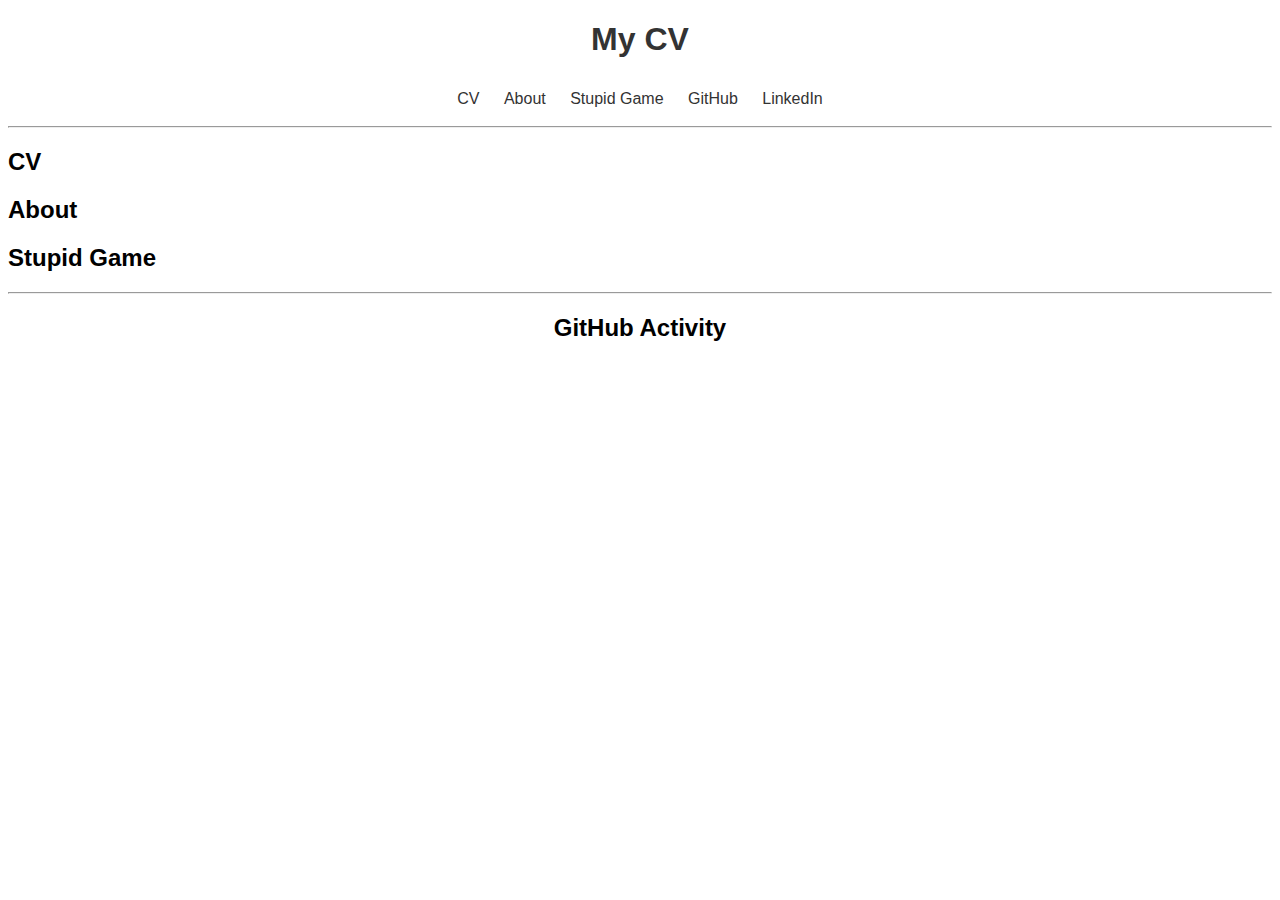
==== index.html @ 25023880 "test" ====
<!DOCTYPE html>
<html>
<head>
    <title>My CV</title>
    <style>
        body {
            font-family: Arial, sans-serif;
        }
        h1 {
            color: #333;
            text-align: center;
        }
        ul {
            list-style-type: none;
            margin: 0;
            padding: 0;
            text-align: center;
        }
        li {
            display: inline-block;
            margin: 10px;
        }
        a {
            text-decoration: none;
            color: #333;
        }
        .github-activity {
            margin-top: 20px;
            text-align: center;
        }
        table {
            margin: 0 auto;
            border-collapse: collapse;
            width: 80%;
        }
        th, td {
            padding: 8px;
            text-align: left;
            border-bottom: 1px solid #ddd;
        }
    </style>
</head>
<body>
    <h1>My CV</h1>
    <ul>
        <li><a href="#cv">CV</a></li>
        <li><a href="#about">About</a></li>
        <li><a href="#stupid-game">Stupid Game</a></li>
        <li><a href="https://github.com/your-github-profile">GitHub</a></li>
        <li><a href="https://www.linkedin.com/in/your-linkedin-profile">LinkedIn</a></li>
    </ul>

    <hr>

    <section id="cv">
        <h2>CV</h2>
        <!-- Add your CV content here -->
    </section>

    <section id="about">
        <h2>About</h2>
        <!-- Add your about content here -->
    </section>

    <section id="stupid-game">
        <h2>Stupid Game</h2>
        <!-- Add your stupid game content here -->
    </section>

    <hr>

    <div class="github-activity">
        <h2>GitHub Activity</h2>
   
    </div>
</body>
</html>
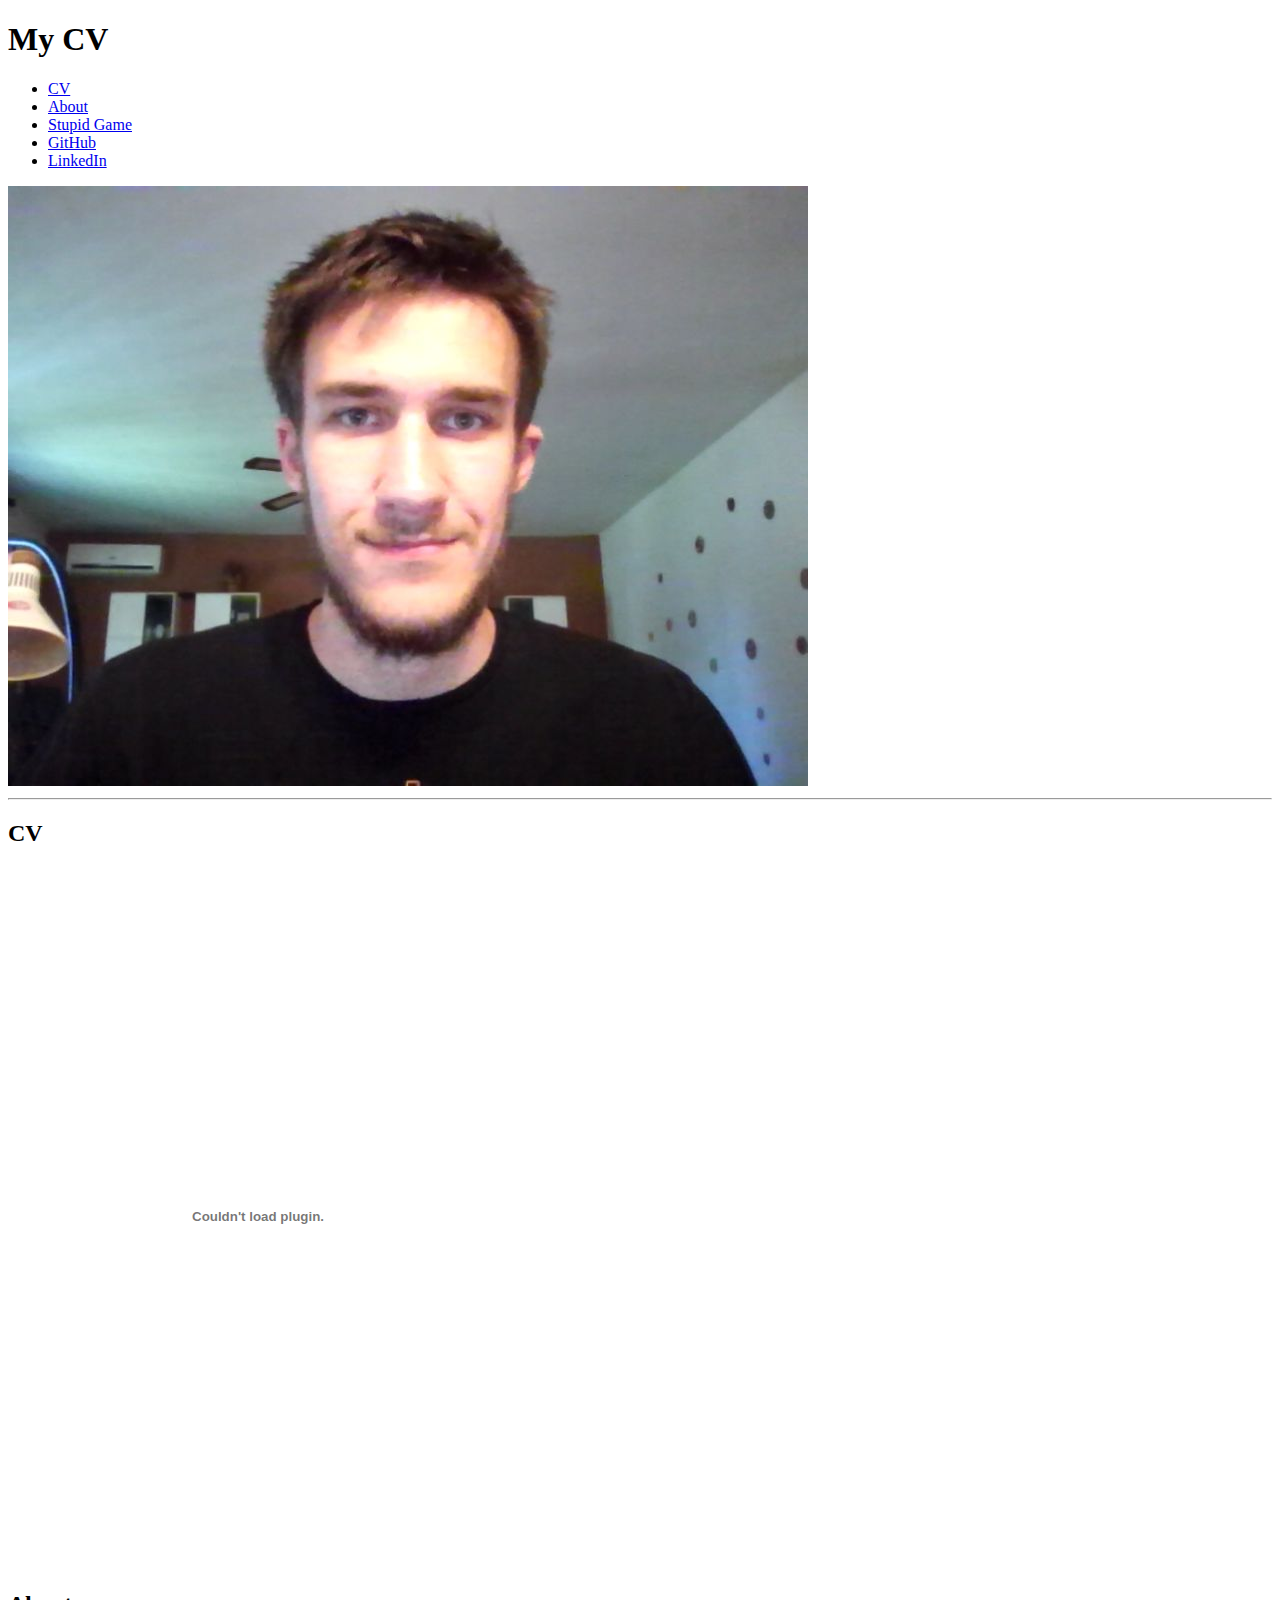
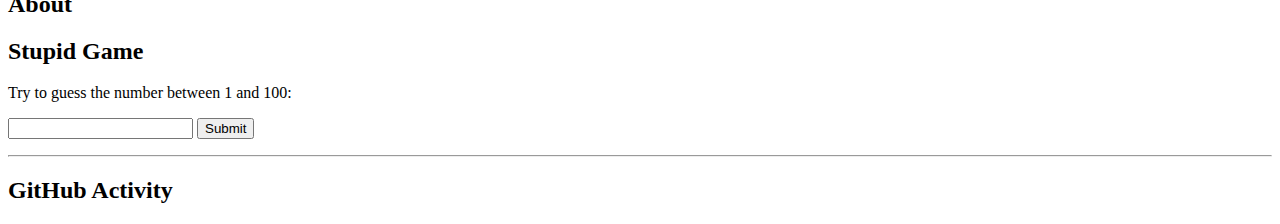
==== commit 4b896ff0: "added cv" ====
--- a/index.html
+++ b/index.html
@@ -2,43 +2,8 @@
 <html>
 <head>
     <title>My CV</title>
-    <style>
-        body {
-            font-family: Arial, sans-serif;
-        }
-        h1 {
-            color: #333;
-            text-align: center;
-        }
-        ul {
-            list-style-type: none;
-            margin: 0;
-            padding: 0;
-            text-align: center;
-        }
-        li {
-            display: inline-block;
-            margin: 10px;
-        }
-        a {
-            text-decoration: none;
-            color: #333;
-        }
-        .github-activity {
-            margin-top: 20px;
-            text-align: center;
-        }
-        table {
-            margin: 0 auto;
-            border-collapse: collapse;
-            width: 80%;
-        }
-        th, td {
-            padding: 8px;
-            text-align: left;
-            border-bottom: 1px solid #ddd;
-        }
-    </style>
+    <link rel="stylesheet" type="text/css" href="style.css" />
+    <script src="actions.js"></script>
 </head>
 <body>
     <h1>My CV</h1>
@@ -46,15 +11,16 @@
         <li><a href="#cv">CV</a></li>
         <li><a href="#about">About</a></li>
         <li><a href="#stupid-game">Stupid Game</a></li>
-        <li><a href="https://github.com/your-github-profile">GitHub</a></li>
-        <li><a href="https://www.linkedin.com/in/your-linkedin-profile">LinkedIn</a></li>
+        <li><a href="https://github.com/cane122">GitHub</a></li>
+        <li><a href="https://www.linkedin.com/in/ognjen-cankovic-739815134/">LinkedIn</a></li>
     </ul>
-
+    <img src="slika.jpg" alt="Profile Image" class="profile-image">
     <hr>
 
     <section id="cv">
         <h2>CV</h2>
-        <!-- Add your CV content here -->
+        <embed src="CV.docx.pdf" width="500" height="700" type="application/pdf">
+
     </section>
 
     <section id="about">
@@ -64,15 +30,19 @@
 
     <section id="stupid-game">
         <h2>Stupid Game</h2>
-        <!-- Add your stupid game content here -->
+        <p>Try to guess the number between 1 and 100:</p>
+        <input type="number" id="guessInput">
+        <button onclick="checkGuess()">Submit</button>
+        <p id="guessResult"></p>
     </section>
 
     <hr>
 
     <div class="github-activity">
         <h2>GitHub Activity</h2>
-   
+        
     </div>
+
 </body>
 </html>
 
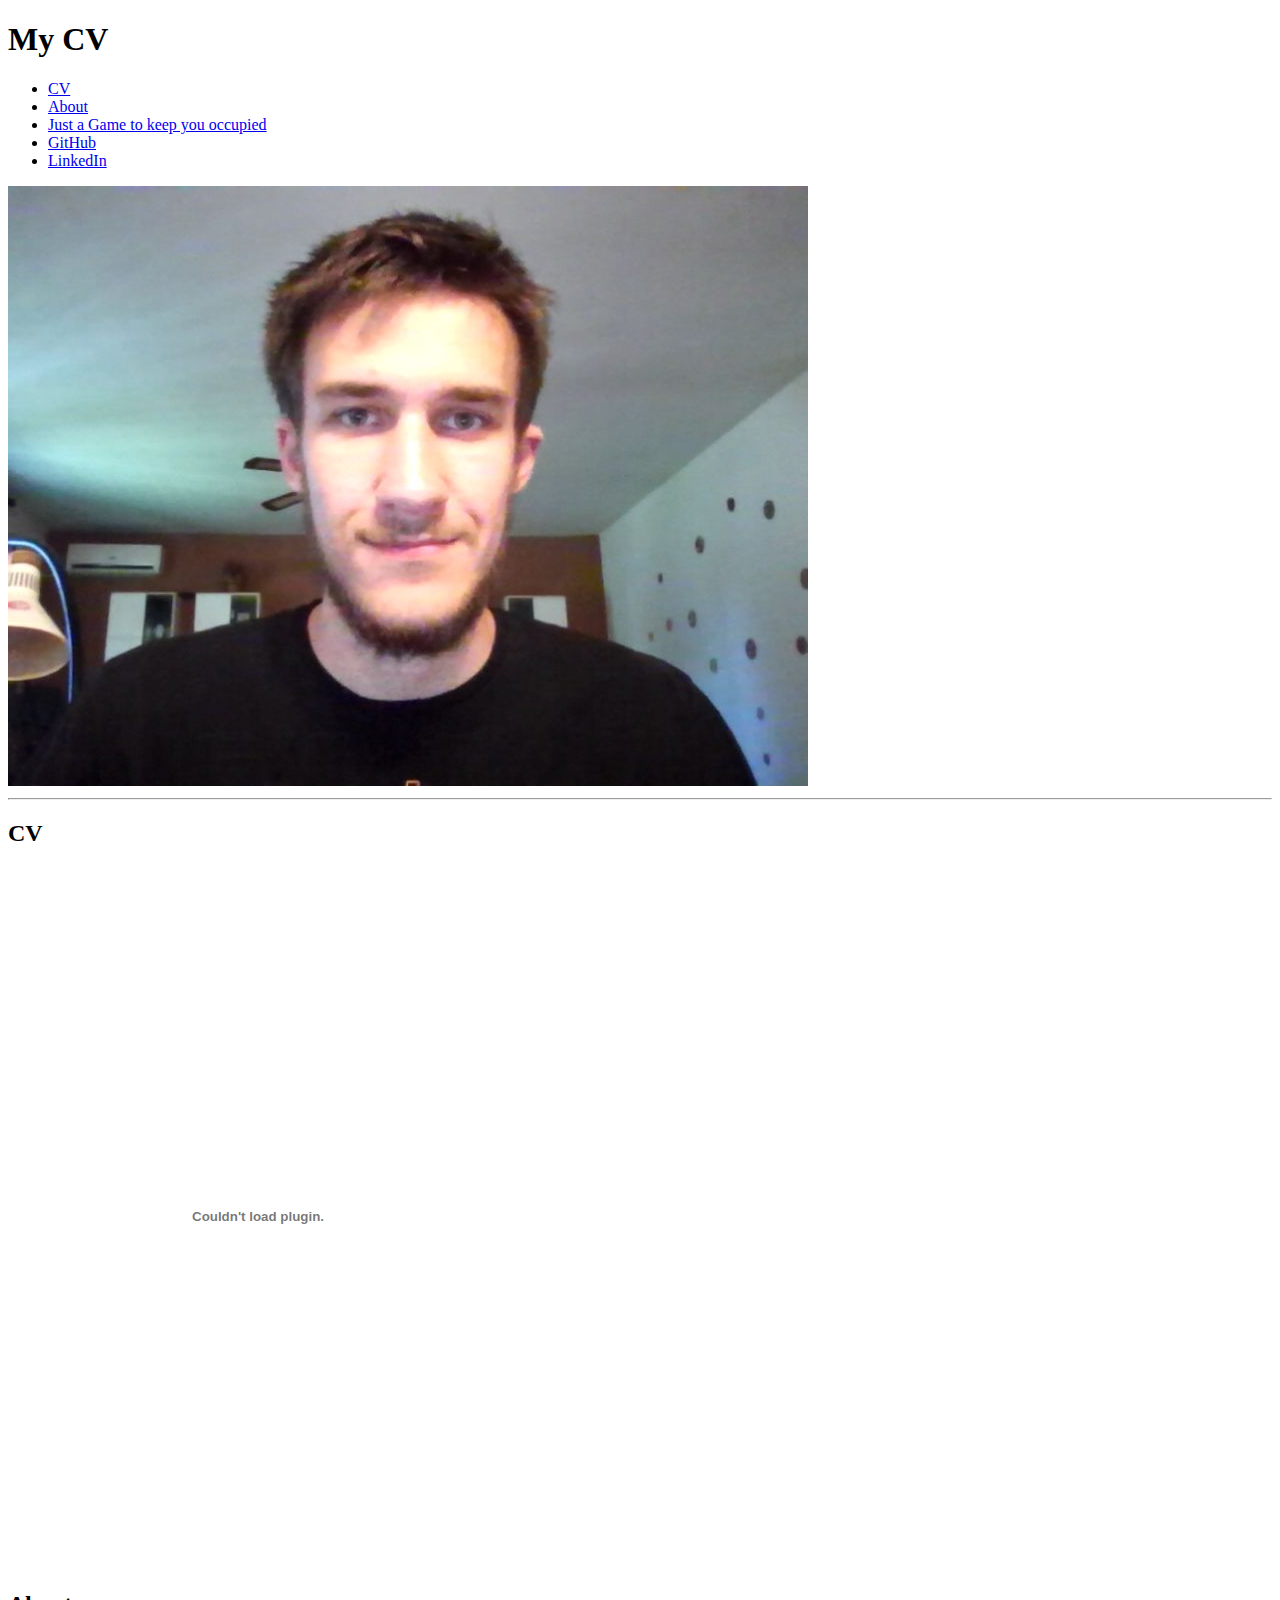
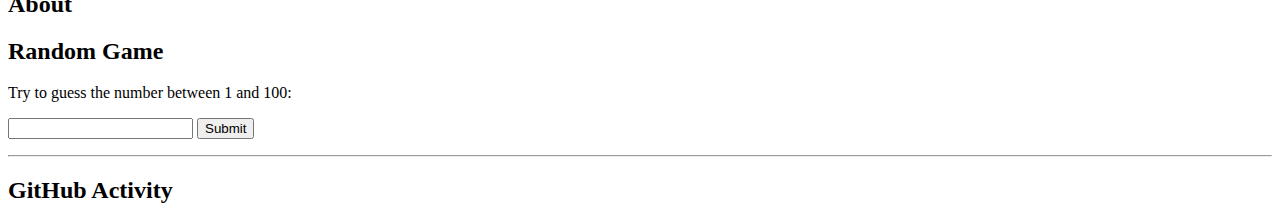
==== commit 41476761: "fixed not politicly correct statement" ====
--- a/index.html
+++ b/index.html
@@ -10,7 +10,7 @@
     <ul>
         <li><a href="#cv">CV</a></li>
         <li><a href="#about">About</a></li>
-        <li><a href="#stupid-game">Stupid Game</a></li>
+        <li><a href="#random-game">Just a Game to keep you occupied</a></li>
         <li><a href="https://github.com/cane122">GitHub</a></li>
         <li><a href="https://www.linkedin.com/in/ognjen-cankovic-739815134/">LinkedIn</a></li>
     </ul>
@@ -28,8 +28,8 @@
         <!-- Add your about content here -->
     </section>
 
-    <section id="stupid-game">
-        <h2>Stupid Game</h2>
+    <section id="random-game">
+        <h2>Random Game</h2>
         <p>Try to guess the number between 1 and 100:</p>
         <input type="number" id="guessInput">
         <button onclick="checkGuess()">Submit</button>
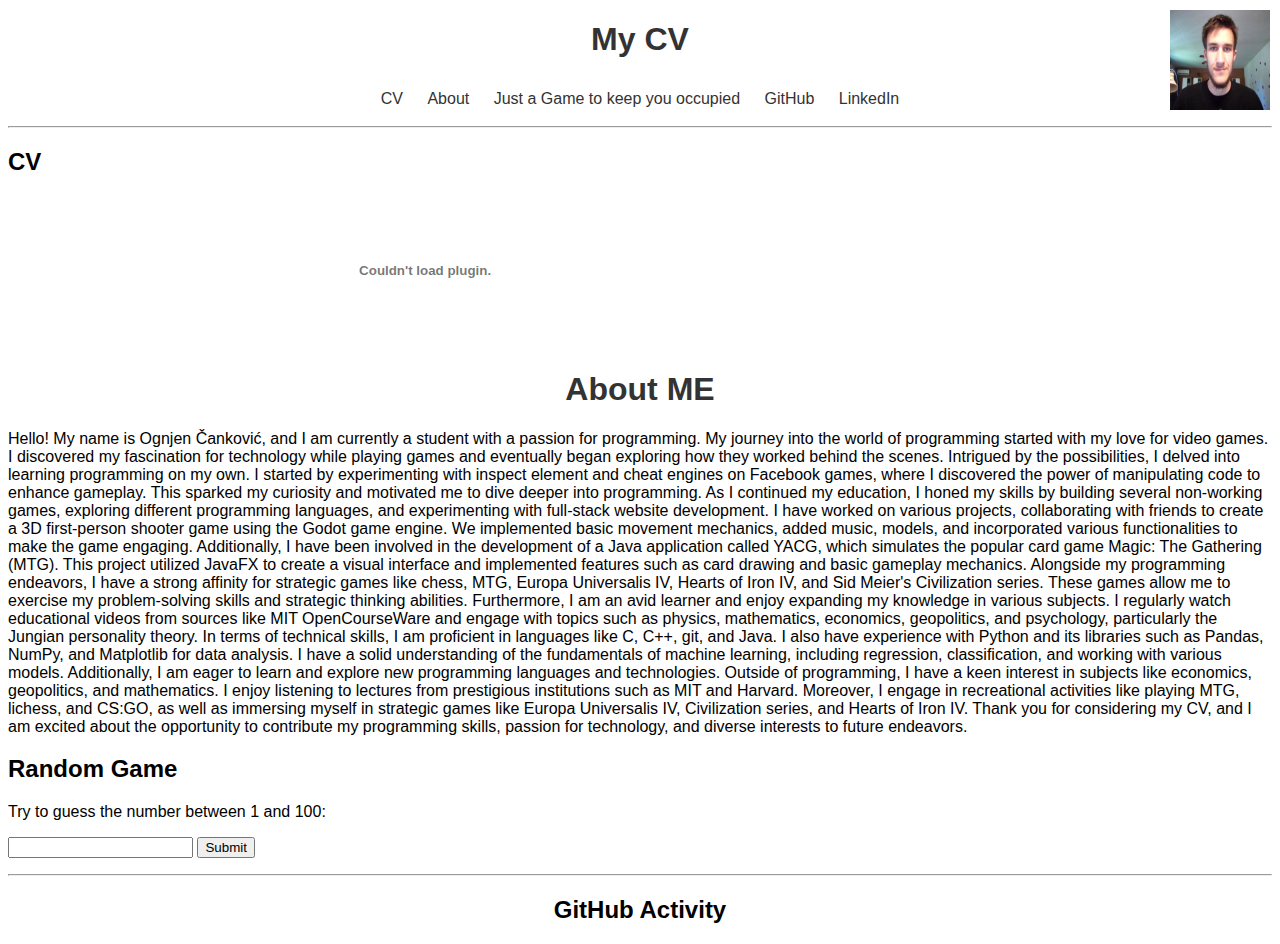
==== commit 58900232: "added text and fixed something" ====
--- a/index.html
+++ b/index.html
@@ -1,48 +1,58 @@
 <!DOCTYPE html>
 <html>
-<head>
+  <head>
     <title>My CV</title>
+    <meta charset="UTF-8" />
     <link rel="stylesheet" type="text/css" href="style.css" />
     <script src="actions.js"></script>
-</head>
-<body>
+  </head>
+  <body>
+    <div id="header">
     <h1>My CV</h1>
     <ul>
-        <li><a href="#cv">CV</a></li>
-        <li><a href="#about">About</a></li>
-        <li><a href="#random-game">Just a Game to keep you occupied</a></li>
-        <li><a href="https://github.com/cane122">GitHub</a></li>
-        <li><a href="https://www.linkedin.com/in/ognjen-cankovic-739815134/">LinkedIn</a></li>
+      <li><a href="#cv">CV</a></li>
+      <li><a href="#about">About</a></li>
+      <li><a href="#random-game">Just a Game to keep you occupied</a></li>
+      <li><a href="https://github.com/cane122">GitHub</a></li>
+      <li>
+        <a href="https://www.linkedin.com/in/ognjen-cankovic-739815134/"
+          >LinkedIn</a
+        >
+      </li>
     </ul>
-    <img src="slika.jpg" alt="Profile Image" class="profile-image">
-    <hr>
+    <img
+      src="slika.jpg"
+      alt="Profile Image"
+      class="profile-image"
+      width="25%"
+    />
+  </div>
+    <hr />
 
     <section id="cv">
-        <h2>CV</h2>
-        <embed src="CV.docx.pdf" width="500" height="700" type="application/pdf">
-
+      <h2>CV</h2>
+      <embed src="CV.docx.pdf" width="66%" type="application/pdf" />
     </section>
 
     <section id="about">
-        <h2>About</h2>
-        <!-- Add your about content here -->
+      <h1>About ME</h1>
+      <div class="about-section">
+        <div id="text-container"></div>
+      </div>
     </section>
 
     <section id="random-game">
-        <h2>Random Game</h2>
-        <p>Try to guess the number between 1 and 100:</p>
-        <input type="number" id="guessInput">
-        <button onclick="checkGuess()">Submit</button>
-        <p id="guessResult"></p>
+      <h2>Random Game</h2>
+      <p>Try to guess the number between 1 and 100:</p>
+      <input type="number" id="guessInput" />
+      <button onclick="checkGuess()">Submit</button>
+      <p id="guessResult"></p>
     </section>
 
-    <hr>
+    <hr />
 
     <div class="github-activity">
-        <h2>GitHub Activity</h2>
-        
+      <h2>GitHub Activity</h2>
     </div>
-
-</body>
+  </body>
 </html>
-
--- a/style.css
+++ b/style.css
@@ -0,0 +1,48 @@
+image {
+    position: absolute;
+    top: 50%;
+    right: 0;
+   transform: translate(0, -50%);
+}
+body {
+    font-family: Arial, sans-serif;
+}
+
+h1 {
+    color: #333;
+    text-align: center;
+}
+
+ul {
+    list-style-type: none;
+    margin: 0;
+    padding: 0;
+    text-align: center;
+}
+
+li {
+    display: inline-block;
+    margin: 10px;
+}
+
+a {
+    text-decoration: none;
+    color: #333;
+}
+#{
+    display: flex;
+    justify-content: flex-end;
+}
+.github-activity {
+    margin-top: 20px;
+    text-align: center;
+}
+
+.profile-image {
+    position: absolute;
+    top: 10px;
+    right: 10px;
+    width: 100px;
+    height: 100px;
+}
+
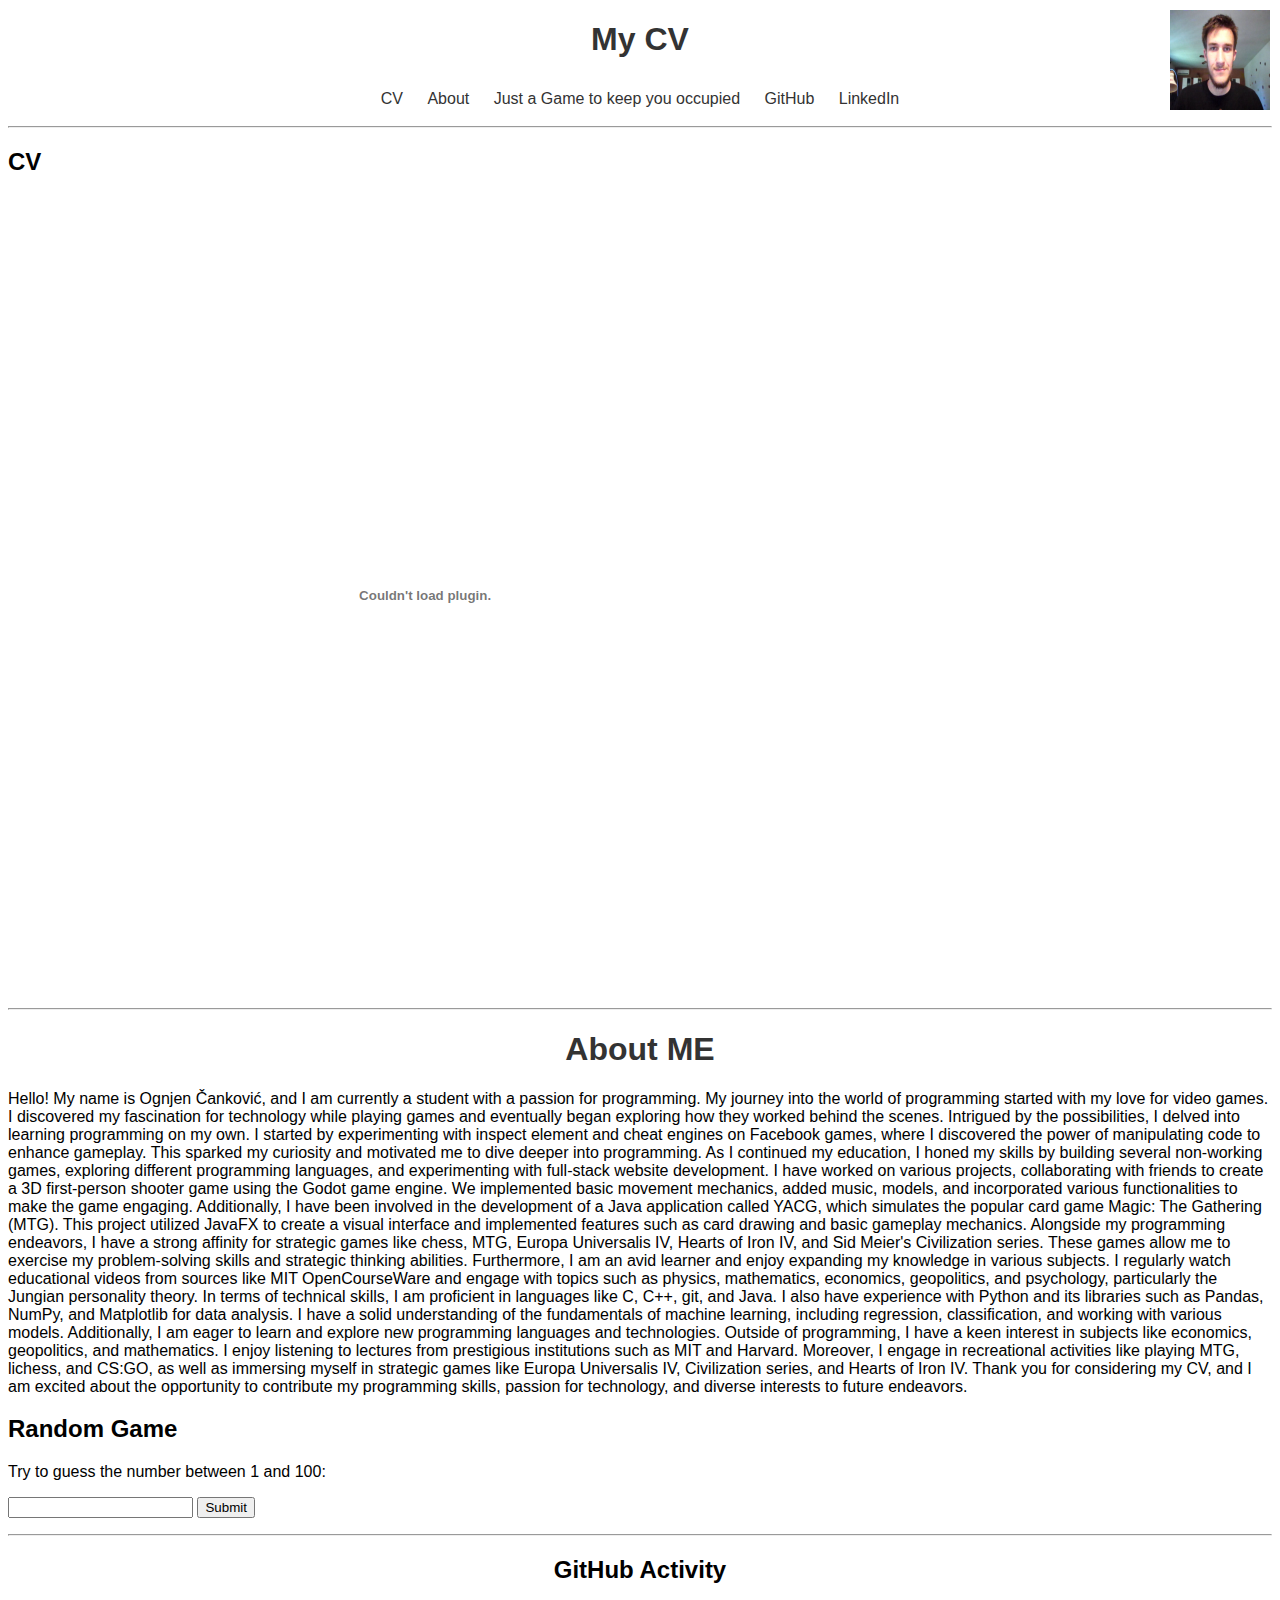
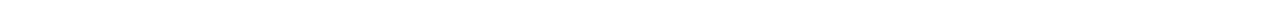
==== commit d6a6f8be: "some changes" ====
--- a/index.html
+++ b/index.html
@@ -8,32 +8,32 @@
   </head>
   <body>
     <div id="header">
-    <h1>My CV</h1>
-    <ul>
-      <li><a href="#cv">CV</a></li>
-      <li><a href="#about">About</a></li>
-      <li><a href="#random-game">Just a Game to keep you occupied</a></li>
-      <li><a href="https://github.com/cane122">GitHub</a></li>
-      <li>
-        <a href="https://www.linkedin.com/in/ognjen-cankovic-739815134/"
-          >LinkedIn</a
-        >
-      </li>
-    </ul>
-    <img
-      src="slika.jpg"
-      alt="Profile Image"
-      class="profile-image"
-      width="25%"
-    />
-  </div>
+      <h1>My CV</h1>
+      <ul>
+        <li><a href="#cv">CV</a></li>
+        <li><a href="#about">About</a></li>
+        <li><a href="#random-game">Just a Game to keep you occupied</a></li>
+        <li><a href="https://github.com/cane122" target="_blank">GitHub</a></li>
+        <li>
+          <a href="https://www.linkedin.com/in/ognjen-cankovic-739815134/" target="_blank"
+            >LinkedIn</a
+          >
+        </li>
+      </ul>
+      <img
+        src="slika.jpg"
+        alt="Profile Image"
+        class="profile-image"
+        width="25%"
+      />
+    </div>
     <hr />
 
     <section id="cv">
       <h2>CV</h2>
-      <embed src="CV.docx.pdf" width="66%" type="application/pdf" />
+      <embed src="CV.docx.pdf" width="66%" height="800px" type="application/pdf" />
     </section>
-
+    <hr />
     <section id="about">
       <h1>About ME</h1>
       <div class="about-section">
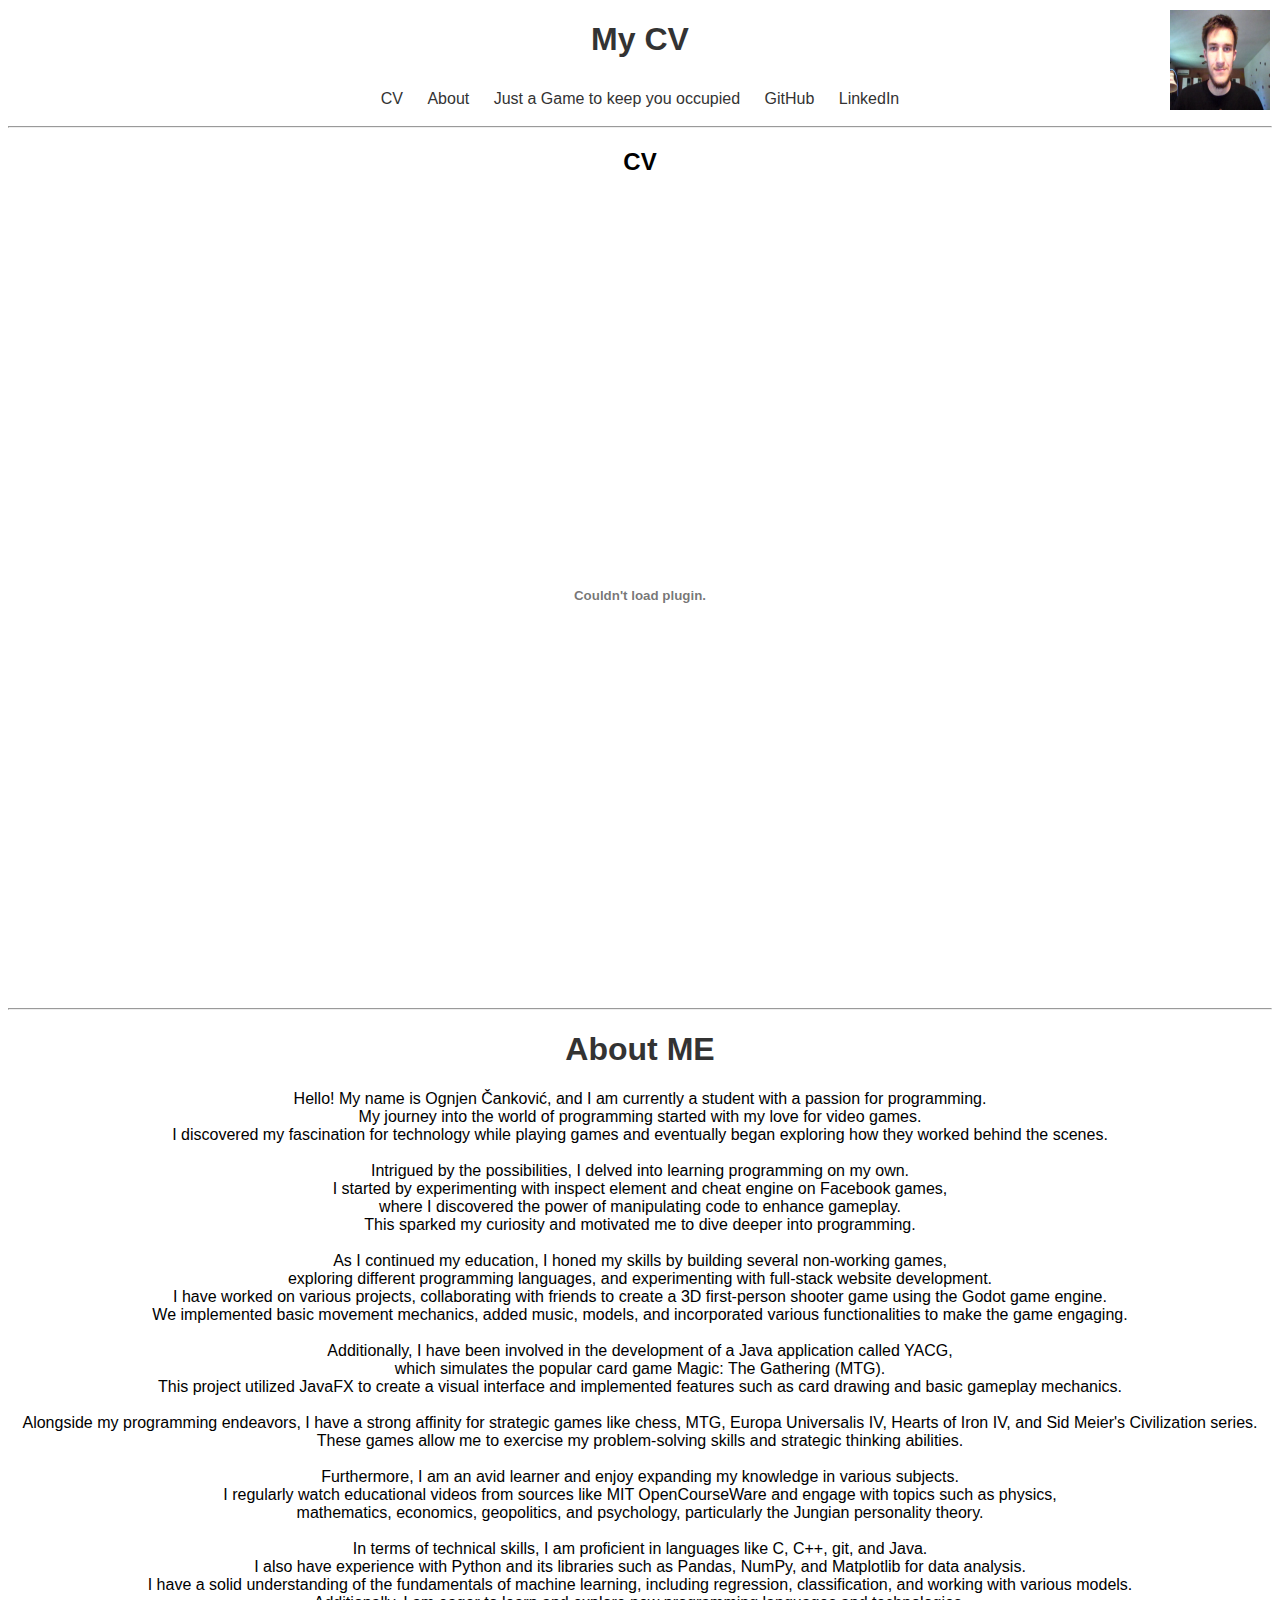
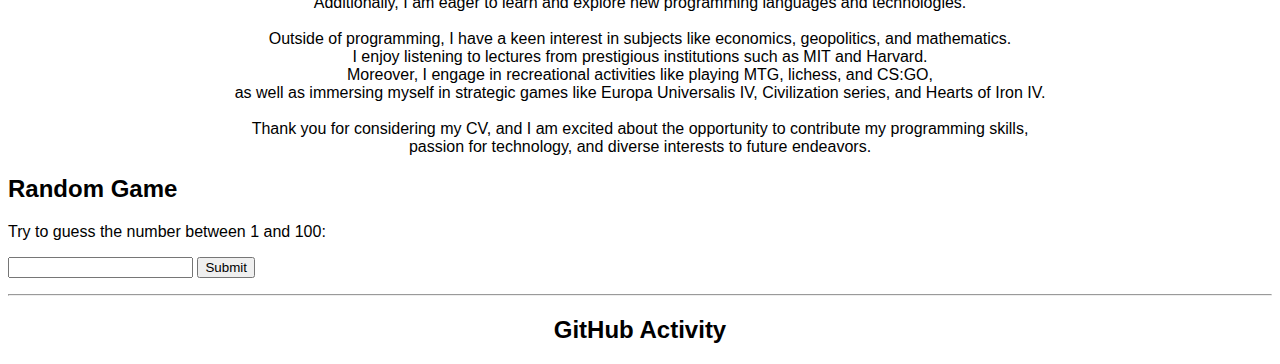
==== commit f476455d: "some changes" ====
--- a/index.html
+++ b/index.html
@@ -24,11 +24,9 @@
         src="slika.jpg"
         alt="Profile Image"
         class="profile-image"
-        width="25%"
       />
     </div>
     <hr />
-
     <section id="cv">
       <h2>CV</h2>
       <embed src="CV.docx.pdf" width="66%" height="800px" type="application/pdf" />
--- a/style.css
+++ b/style.css
@@ -1,9 +1,3 @@
-image {
-    position: absolute;
-    top: 50%;
-    right: 0;
-   transform: translate(0, -50%);
-}
 body {
     font-family: Arial, sans-serif;
 }
@@ -29,9 +23,9 @@
     text-decoration: none;
     color: #333;
 }
-#{
-    display: flex;
-    justify-content: flex-end;
+#cv {
+    text-align: center;
+
 }
 .github-activity {
     margin-top: 20px;
